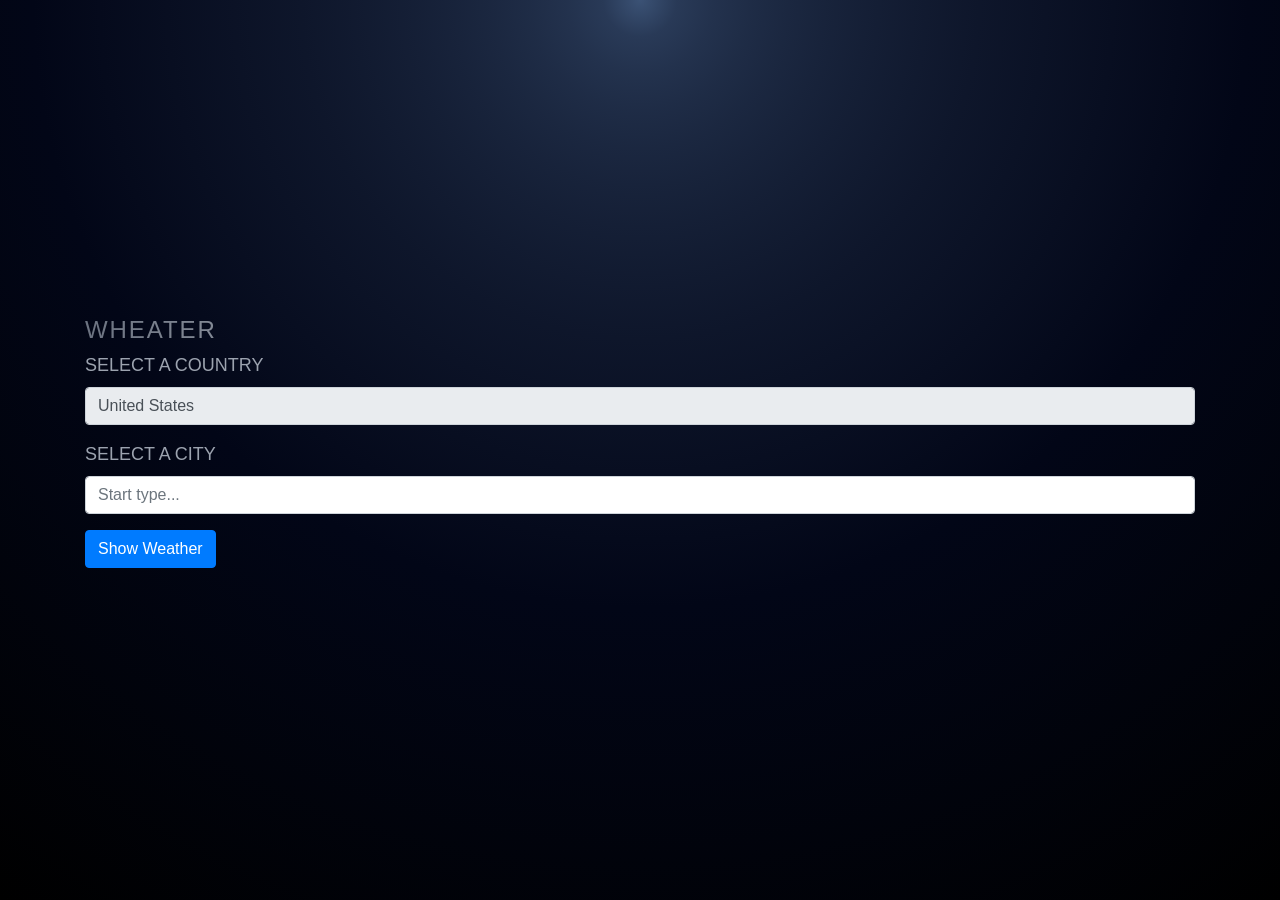
==== site/index.html @ 0c6623b4 "cange path to css" ====
<!DOCTYPE html>
<html lang="en">
  <head>
    <link rel="icon" href="./site/favicon.ico" type="image/x-icon" />
    <!-- <base href="/site/"> -->
        <link rel="stylesheet" href="./css/style.css">


    <meta charset="UTF-8" />
    <meta name="viewport" content="width=device-width, initial-scale=1.0" />
    <title>Wheater</title>
    <link
      rel="stylesheet"
      href="https://stackpath.bootstrapcdn.com/bootstrap/4.3.1/css/bootstrap.min.css"
      integrity="sha384-ggOyR0iXCbMQv3Xipma34MD+dH/1fQ784/j6cY/iJTQUOhcWr7x9JvoRxT2MZw1T"
      crossorigin="anonymous"
    />
    <!-- <link rel="stylesheet" href="/site/css/style.css" /> -->
    
  </head>

  <body>
    <div class="container container-text">
      <h1>Wheater</h1>

      <form id="search-form">
        <div class="form-group" >
          <label for="country">Select a country</label>
          <input readonly
            id="country"
            value="United States"
            list="countries"
            class="form-control"
            type="text"
            name="country"
            placeholder="United States"
          />
          <datalist id="countries">
            <option value = "United States"></option>
          </datalist>
          <small id="country-error" class="alert-text"></small>
        </div>


         <div class="form-group" >
          <label for="city">Select a City</label>
          <input
            id="cities"
            list="cities-list"
            class="form-control"
            type="text"
            name="city"
            placeholder="Start type..."
          />
          <datalist id="cities-list"></datalist>
          <small id="city-error" class="alert-text"></small>
        </div>

        <div class="form-group">
          <input class="btn btn-primary" type="submit" value="Show Weather" />
        </div>
      </form>
    </div>


    <!-- <script src="./js/app.js"></script> -->
    <script src="/site/js/app.js"></script>
  </body>
</html>
---- site/css/style.css ----
html, body {
    height: 100%;
}

body {
    margin: 0;
    min-height: 100vh;
    display: flex;
    align-items: center;
    justify-content: center;
    background: radial-gradient(circle at top, #3b5275, 10%, #020617 55%, #000 100%);
    

}

.weather-card {
    background: #142744;
    color: aliceblue;
    padding: 24px 28px;
    border-radius: 16px;
    width: 320px;
    box-sizing: border-box;

}


.country {
  margin: 0;
  font-size: 18px;
  letter-spacing: 0.08em;
  text-transform: uppercase;
  color: #9ca3af;
}

.city {
  margin: 4px 0 16px;
  font-size: 20px;
  text-transform: capitalize;
}

.container-text {
  font-size: 18px;
  text-transform: uppercase;
  color: #9ca3af;
}

.hidden {
  display: none;
}

.loading-screen {
  flex-direction: column;
  align-items: center;
  justify-content: center;
  font-size: 22;
  text-transform: uppercase;
  text-transform: uppercase;
  color: #9ca3af;
  
}

.loading-text {
  font-size: 24px;
  text-transform: uppercase;
  letter-spacing: 0.08em;

  background: linear-gradient(
    90deg,
    #6b7280,
    #d1d5db,
    #38bdf8,
    #d1d5db,
    #6b7280
  );
  background-size: 200% auto;

  color: transparent;
  -webkit-background-clip: text;
  background-clip: text;

  animation:
    gradientMove 3s linear infinite,
    glowPulse 2.2s ease-in-out infinite;
}

@keyframes gradientMove {
  0% { background-position: 0% 50%; }
  100% { background-position: 200% 50%; }
}

@keyframes glowPulse {
  0%, 100% {
    opacity: 0.55;
  }
  50% {
    opacity: 1;
  }
}
---- site/css/style.css ----
html, body {
    height: 100%;
}

body {
    margin: 0;
    min-height: 100vh;
    display: flex;
    align-items: center;
    justify-content: center;
    background: radial-gradient(circle at top, #3b5275, 10%, #020617 55%, #000 100%);
    

}

.weather-card {
    background: #142744;
    color: aliceblue;
    padding: 24px 28px;
    border-radius: 16px;
    width: 320px;
    box-sizing: border-box;

}


.country {
  margin: 0;
  font-size: 18px;
  letter-spacing: 0.08em;
  text-transform: uppercase;
  color: #9ca3af;
}

.city {
  margin: 4px 0 16px;
  font-size: 20px;
  text-transform: capitalize;
}

.container-text {
  font-size: 18px;
  text-transform: uppercase;
  color: #9ca3af;
}

.hidden {
  display: none;
}

.loading-screen {
  flex-direction: column;
  align-items: center;
  justify-content: center;
  font-size: 22;
  text-transform: uppercase;
  text-transform: uppercase;
  color: #9ca3af;
  
}

.loading-text {
  font-size: 24px;
  text-transform: uppercase;
  letter-spacing: 0.08em;

  background: linear-gradient(
    90deg,
    #6b7280,
    #d1d5db,
    #38bdf8,
    #d1d5db,
    #6b7280
  );
  background-size: 200% auto;

  color: transparent;
  -webkit-background-clip: text;
  background-clip: text;

  animation:
    gradientMove 3s linear infinite,
    glowPulse 2.2s ease-in-out infinite;
}

@keyframes gradientMove {
  0% { background-position: 0% 50%; }
  100% { background-position: 200% 50%; }
}

@keyframes glowPulse {
  0%, 100% {
    opacity: 0.55;
  }
  50% {
    opacity: 1;
  }
}
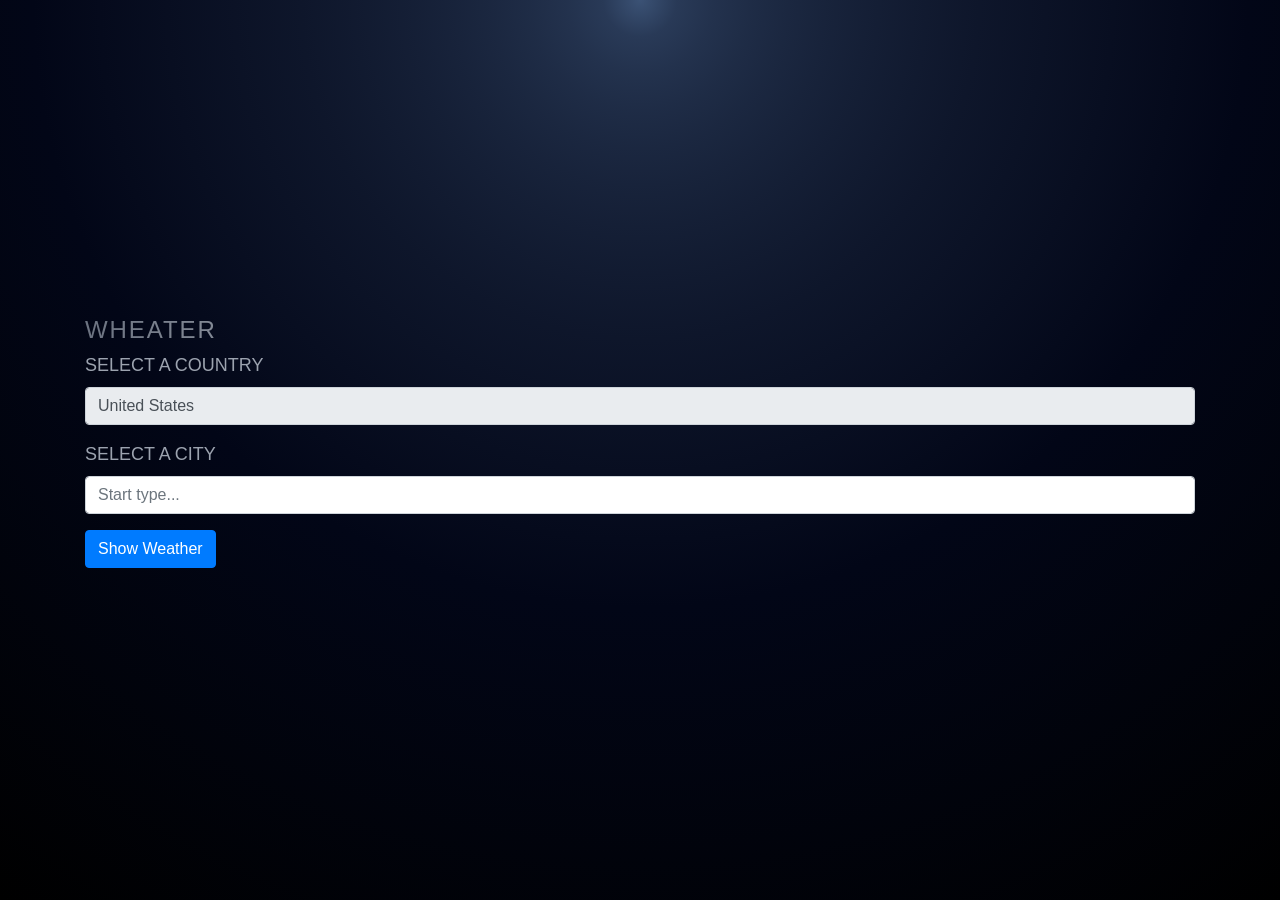
==== commit d3575d2f: "cange path to css" ====
--- a/site/index.html
+++ b/site/index.html
@@ -2,9 +2,8 @@
 <html lang="en">
   <head>
     <link rel="icon" href="./site/favicon.ico" type="image/x-icon" />
-    <!-- <base href="/site/"> -->
-        <link rel="stylesheet" href="./css/style.css">
-
+    <base href="/site/">
+        <link rel="stylesheet" href="css/style.css">
 
     <meta charset="UTF-8" />
     <meta name="viewport" content="width=device-width, initial-scale=1.0" />
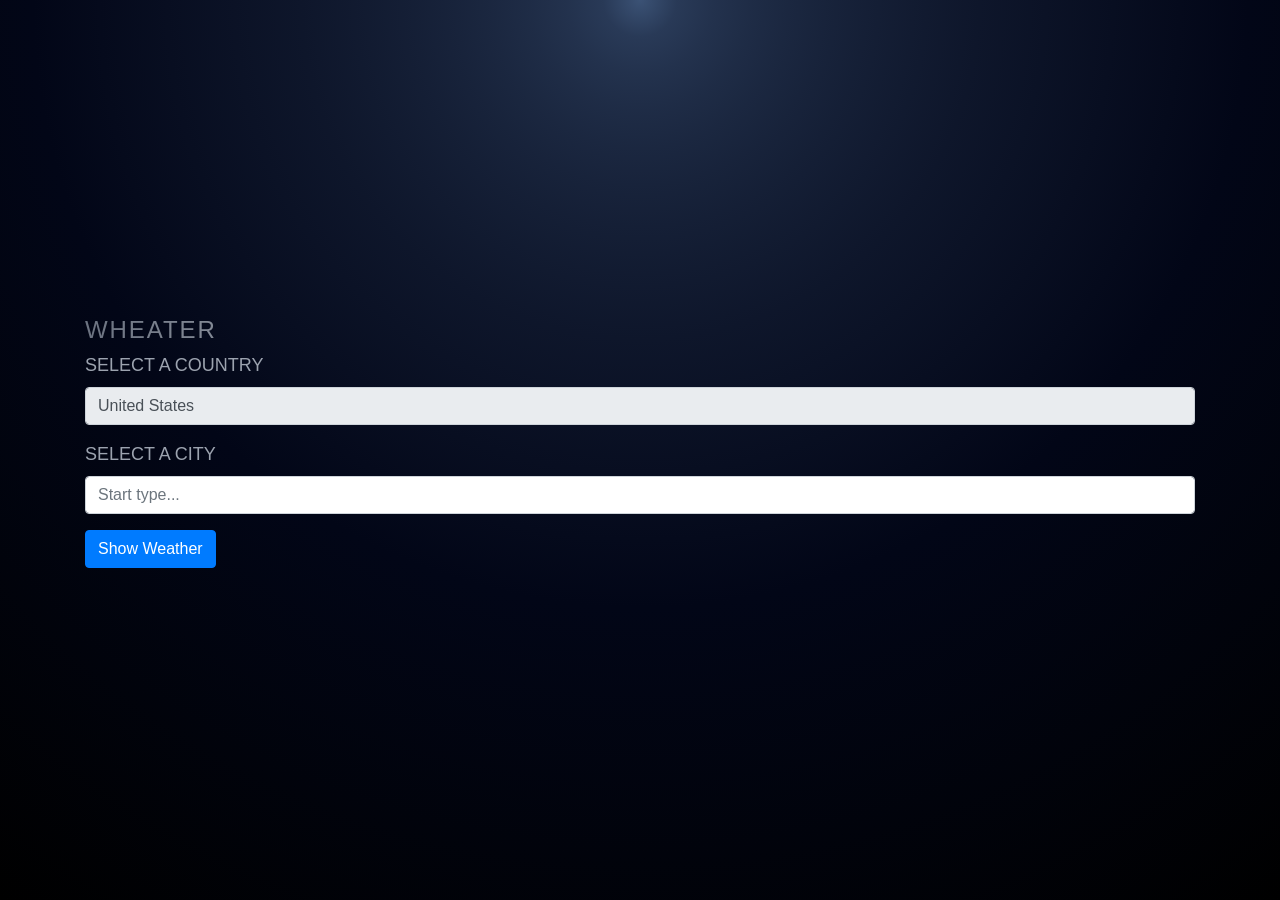
==== commit 549623cf: "cange path to css" ====
--- a/site/index.html
+++ b/site/index.html
@@ -3,7 +3,7 @@
   <head>
     <link rel="icon" href="./site/favicon.ico" type="image/x-icon" />
     <base href="/site/">
-        <link rel="stylesheet" href="css/style.css">
+        <link rel="stylesheet" href="./css/style.css">
 
     <meta charset="UTF-8" />
     <meta name="viewport" content="width=device-width, initial-scale=1.0" />
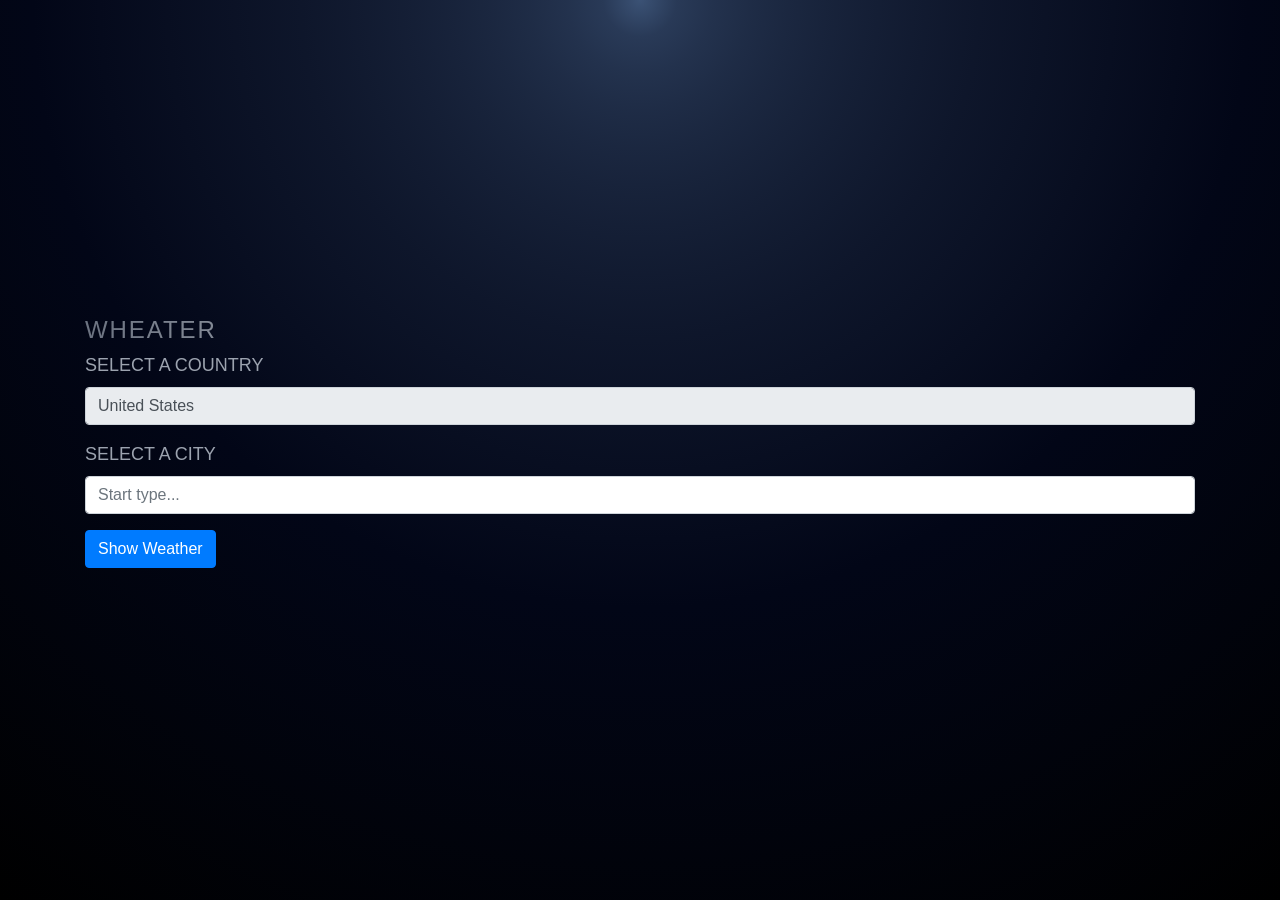
==== commit 3258c4bc: "refactor" ====
--- a/site/index.html
+++ b/site/index.html
@@ -14,7 +14,6 @@
       integrity="sha384-ggOyR0iXCbMQv3Xipma34MD+dH/1fQ784/j6cY/iJTQUOhcWr7x9JvoRxT2MZw1T"
       crossorigin="anonymous"
     />
-    <!-- <link rel="stylesheet" href="/site/css/style.css" /> -->
     
   </head>
 
@@ -63,6 +62,7 @@
 
 
     <!-- <script src="./js/app.js"></script> -->
-    <script src="/site/js/app.js"></script>
+       <script src="/site/js/app.js"></script>
+        
   </body>
 </html>
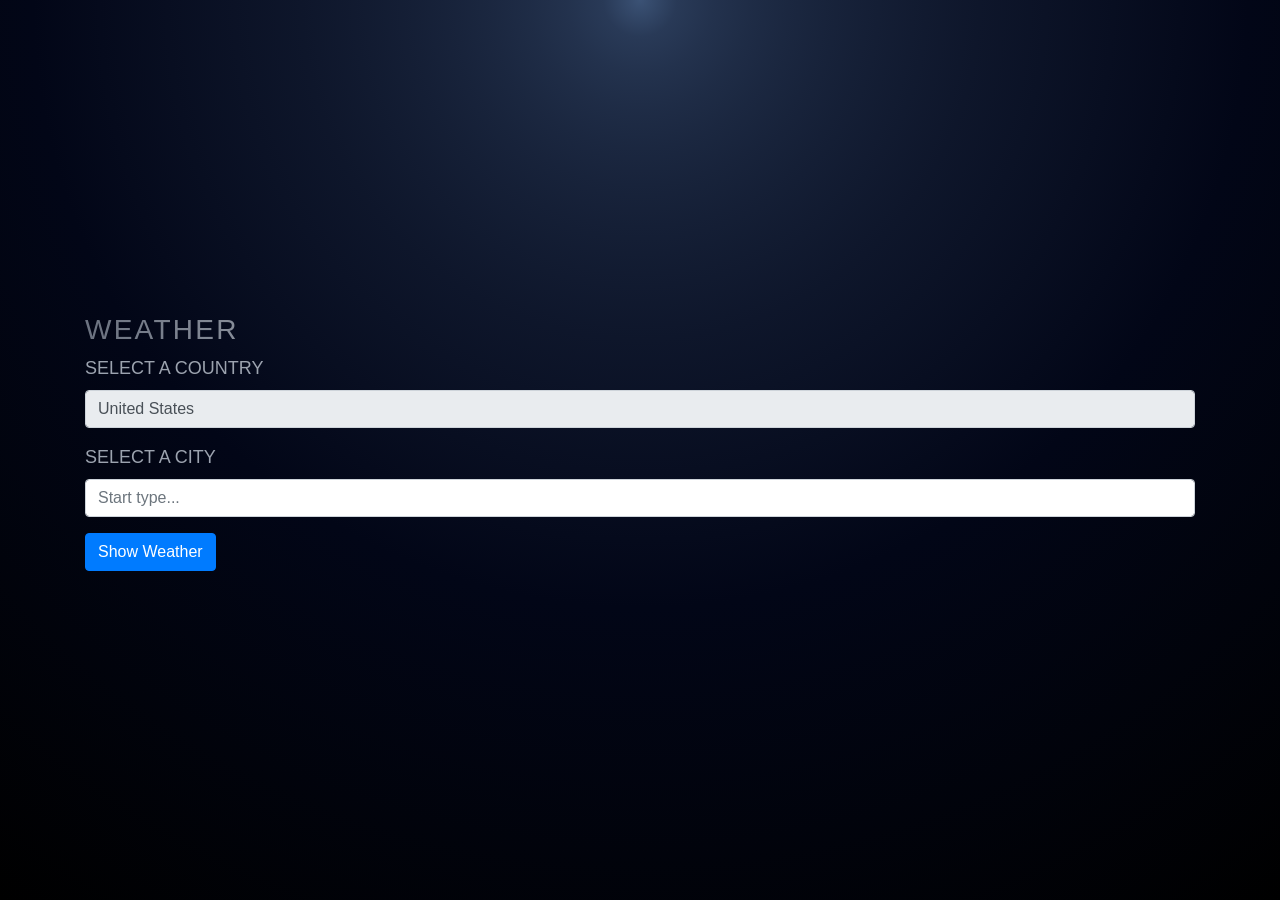
==== commit d1a75c82: "upd title" ====
--- a/site/index.html
+++ b/site/index.html
@@ -1,68 +1,68 @@
-<!DOCTYPE html>
-<html lang="en">
-  <head>
-    <link rel="icon" href="./site/favicon.ico" type="image/x-icon" />
-    <base href="/site/">
-        <link rel="stylesheet" href="./css/style.css">
-
-    <meta charset="UTF-8" />
-    <meta name="viewport" content="width=device-width, initial-scale=1.0" />
-    <title>Wheater</title>
-    <link
-      rel="stylesheet"
-      href="https://stackpath.bootstrapcdn.com/bootstrap/4.3.1/css/bootstrap.min.css"
-      integrity="sha384-ggOyR0iXCbMQv3Xipma34MD+dH/1fQ784/j6cY/iJTQUOhcWr7x9JvoRxT2MZw1T"
-      crossorigin="anonymous"
-    />
-    
-  </head>
-
-  <body>
-    <div class="container container-text">
-      <h1>Wheater</h1>
-
-      <form id="search-form">
-        <div class="form-group" >
-          <label for="country">Select a country</label>
-          <input readonly
-            id="country"
-            value="United States"
-            list="countries"
-            class="form-control"
-            type="text"
-            name="country"
-            placeholder="United States"
-          />
-          <datalist id="countries">
-            <option value = "United States"></option>
-          </datalist>
-          <small id="country-error" class="alert-text"></small>
-        </div>
-
-
-         <div class="form-group" >
-          <label for="city">Select a City</label>
-          <input
-            id="cities"
-            list="cities-list"
-            class="form-control"
-            type="text"
-            name="city"
-            placeholder="Start type..."
-          />
-          <datalist id="cities-list"></datalist>
-          <small id="city-error" class="alert-text"></small>
-        </div>
-
-        <div class="form-group">
-          <input class="btn btn-primary" type="submit" value="Show Weather" />
-        </div>
-      </form>
-    </div>
-
-
-    <!-- <script src="./js/app.js"></script> -->
-       <script src="/site/js/app.js"></script>
-        
-  </body>
-</html>
+<!DOCTYPE html>
+<html lang="en">
+  <head>
+    <link rel="icon" href="./site/favicon.ico" type="image/x-icon" />
+    <base href="/site/">
+        <link rel="stylesheet" href="./css/style.css">
+
+    <meta charset="UTF-8" />
+    <meta name="viewport" content="width=device-width, initial-scale=1.0" />
+    <title>Weather</title>
+    <link
+      rel="stylesheet"
+      href="https://stackpath.bootstrapcdn.com/bootstrap/4.3.1/css/bootstrap.min.css"
+      integrity="sha384-ggOyR0iXCbMQv3Xipma34MD+dH/1fQ784/j6cY/iJTQUOhcWr7x9JvoRxT2MZw1T"
+      crossorigin="anonymous"
+    />
+    
+  </head>
+
+  <body>
+    <div class="container container-text">
+      <h1>Weather</h1>
+
+      <form id="search-form">
+        <div class="form-group" >
+          <label for="country">Select a country</label>
+          <input readonly
+            id="country"
+            value="United States"
+            list="countries"
+            class="form-control"
+            type="text"
+            name="country"
+            placeholder="United States"
+          />
+          <datalist id="countries">
+            <option value = "United States"></option>
+          </datalist>
+          <small id="country-error" class="alert-text"></small>
+        </div>
+
+
+         <div class="form-group" >
+          <label for="city">Select a City</label>
+          <input
+            id="cities"
+            list="cities-list"
+            class="form-control"
+            type="text"
+            name="city"
+            placeholder="Start type..."
+          />
+          <datalist id="cities-list"></datalist>
+          <small id="city-error" class="alert-text"></small>
+        </div>
+
+        <div class="form-group">
+          <input class="btn btn-primary" type="submit" value="Show Weather" />
+        </div>
+      </form>
+    </div>
+
+
+    <!-- <script src="./js/app.js"></script> -->
+       <script src="/site/js/app.js"></script>
+        
+  </body>
+</html>
--- a/site/css/style.css
+++ b/site/css/style.css
@@ -52,7 +52,7 @@
   flex-direction: column;
   align-items: center;
   justify-content: center;
-  font-size: 22;
+  font-size: 25;
   text-transform: uppercase;
   text-transform: uppercase;
   color: #9ca3af;
@@ -60,7 +60,7 @@
 }
 
 .loading-text {
-  font-size: 24px;
+  font-size: 28px;
   text-transform: uppercase;
   letter-spacing: 0.08em;
 
